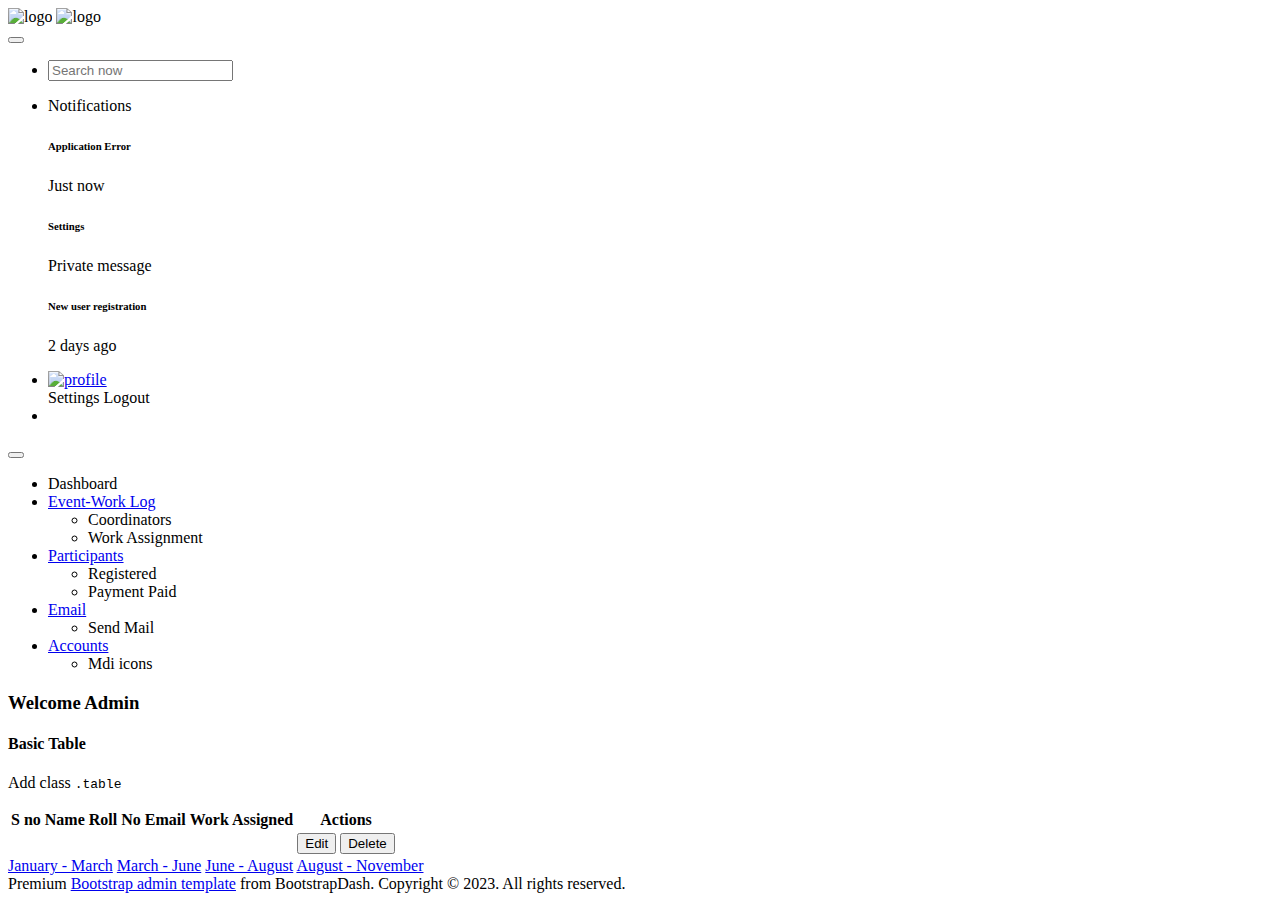
==== src/main/resources/templates/Coordinators.html @ ffaa0e8c "CRD completed" ====
<!DOCTYPE html>
<html lang="en" xmlns:th="http://www.w3.org/1999/xhtml">
<head>
  <!-- Required meta tags -->
  <meta charset="utf-8">
  <meta name="viewport" content="width=device-width, initial-scale=1, shrink-to-fit=no">
  <title>Skydash Admin</title>
  <!-- plugins:css -->
  <link rel="stylesheet" th:href="@{/assets/vendors/feather/feather.css}">
  <link rel="stylesheet" th:href="@{/assets/vendors/ti-icons/css/themify-icons.css}">
  <link rel="stylesheet" th:href="@{/assets/vendors/css/vendor.bundle.base.css}">
  <link rel="stylesheet" th:href="@{/assets/vendors/font-awesome/css/font-awesome.min.css}">
  <link rel="stylesheet" th:href="@{/assets/vendors/mdi/css/materialdesignicons.min.css}">
  <!-- endinject -->
  <!-- Plugin css for this page -->
  <!-- End plugin css for this page -->
  <!-- inject:css -->
  <link rel="stylesheet" th:href="@{/assets/css/style.css}">
  <!-- endinject -->
  <link rel="shortcut icon" th:href="@{/assets/images/favicon.png}" />
</head>
<body>
<div class="container-scroller">
  <!-- partial:../../partials/_navbar.html -->
  <nav class="navbar col-lg-12 col-12 p-0 fixed-top d-flex flex-row">
    <div class="text-center navbar-brand-wrapper d-flex align-items-center justify-content-start">
      <a class="navbar-brand brand-logo me-5" th:href="@{/templates/index.html}"><img th:src="@{/assets/images/logo.svg}" class="me-2" alt="logo" /></a>
      <a class="navbar-brand brand-logo-mini" th:href="@{/templates/index.html}"><img th:src="@{/assets/images/logo-mini.svg}" alt="logo" /></a>
    </div>
    <div class="navbar-menu-wrapper d-flex align-items-center justify-content-end">
      <button class="navbar-toggler navbar-toggler align-self-center" type="button" data-toggle="minimize">
        <span class="icon-menu"></span>
      </button>
      <ul class="navbar-nav mr-lg-2">
        <li class="nav-item nav-search d-none d-lg-block">
          <div class="input-group">
            <div class="input-group-prepend hover-cursor" id="navbar-search-icon">
                  <span class="input-group-text" id="search">
                    <i class="icon-search"></i>
                  </span>
            </div>
            <input type="text" class="form-control" id="navbar-search-input" placeholder="Search now" aria-label="search" aria-describedby="search">
          </div>
        </li>
      </ul>
      <ul class="navbar-nav navbar-nav-right">
        <li class="nav-item dropdown">
          <a class="nav-link count-indicator dropdown-toggle" id="notificationDropdown" href="#" data-bs-toggle="dropdown">
            <i class="icon-bell mx-0"></i>
            <span class="count"></span>
          </a>
          <div class="dropdown-menu dropdown-menu-right navbar-dropdown preview-list" aria-labelledby="notificationDropdown">
            <p class="mb-0 font-weight-normal float-left dropdown-header">Notifications</p>
            <a class="dropdown-item preview-item">
              <div class="preview-thumbnail">
                <div class="preview-icon bg-success">
                  <i class="ti-info-alt mx-0"></i>
                </div>
              </div>
              <div class="preview-item-content">
                <h6 class="preview-subject font-weight-normal">Application Error</h6>
                <p class="font-weight-light small-text mb-0 text-muted"> Just now </p>
              </div>
            </a>
            <a class="dropdown-item preview-item">
              <div class="preview-thumbnail">
                <div class="preview-icon bg-warning">
                  <i class="ti-settings mx-0"></i>
                </div>
              </div>
              <div class="preview-item-content">
                <h6 class="preview-subject font-weight-normal">Settings</h6>
                <p class="font-weight-light small-text mb-0 text-muted"> Private message </p>
              </div>
            </a>
            <a class="dropdown-item preview-item">
              <div class="preview-thumbnail">
                <div class="preview-icon bg-info">
                  <i class="ti-user mx-0"></i>
                </div>
              </div>
              <div class="preview-item-content">
                <h6 class="preview-subject font-weight-normal">New user registration</h6>
                <p class="font-weight-light small-text mb-0 text-muted"> 2 days ago </p>
              </div>
            </a>
          </div>
        </li>
        <li class="nav-item nav-profile dropdown">
          <a class="nav-link dropdown-toggle" href="#" data-bs-toggle="dropdown" id="profileDropdown">
            <img th:src="@{/assets/images/faces/face28.jpg}" alt="profile" />
          </a>
          <div class="dropdown-menu dropdown-menu-right navbar-dropdown" aria-labelledby="profileDropdown">
            <a class="dropdown-item">
              <i class="ti-settings text-primary"></i> Settings
            </a>
            <a class="dropdown-item">
              <i class="ti-power-off text-primary"></i> Logout
            </a>
          </div>
        </li>
        <li class="nav-item nav-settings d-none d-lg-flex">
          <a class="nav-link" href="#">
            <i class="icon-ellipsis"></i>
          </a>
        </li>
      </ul>
      <button class="navbar-toggler navbar-toggler-right d-lg-none align-self-center" type="button" data-toggle="offcanvas">
        <span class="icon-menu"></span>
      </button>
    </div>
  </nav>
  <div class="container-fluid page-body-wrapper">
    <!-- partial:partials/_sidebar.html -->
    <nav class="sidebar sidebar-offcanvas" id="sidebar">
      <ul class="nav">
        <li class="nav-item">
          <a class="nav-link" th:href="@{/dashboard}">
            <i class="icon-grid menu-icon"></i>
            <span class="menu-title">Dashboard</span>
          </a>
        </li>
        <li class="nav-item">
          <a class="nav-link" data-bs-toggle="collapse" href="#ui-basic" aria-expanded="false" aria-controls="ui-basic">
            <i class="icon-layout menu-icon"></i>
            <span class="menu-title">Event-Work Log </span>
            <i class="menu-arrow"></i>
          </a>
          <div class="collapse" id="ui-basic">
            <ul class="nav flex-column sub-menu">
              <li class="nav-item"> <a class="nav-link" th:href="@{/coordinators}">Coordinators</a></li>
              <li class="nav-item"> <a class="nav-link" th:href="@{/workassign}">Work Assignment</a></li>
              <!-- <li class="nav-item"> <a class="nav-link" href="pages/ui-features/typography.html">Typography</a></li> -->
            </ul>
          </div>
        </li>
        <li class="nav-item">
          <a class="nav-link" data-bs-toggle="collapse" href="#form-elements" aria-expanded="false" aria-controls="form-elements">
            <i class="icon-columns menu-icon"></i>
            <span class="menu-title">Participants</span>
            <i class="menu-arrow"></i>
          </a>
          <div class="collapse" id="form-elements">
            <ul class="nav flex-column sub-menu">
              <li class="nav-item"><a class="nav-link" th:href="@{/registered}">Registered</a></li>
              <li class="nav-item"><a class="nav-link" th:href="@{/paymentpaid}">Payment Paid</a></li>
            </ul>
          </div>
        </li>
        <li class="nav-item">
          <a class="nav-link" data-bs-toggle="collapse" href="#tables" aria-expanded="false" aria-controls="tables">
            <i class="icon-grid-2 menu-icon"></i>
            <span class="menu-title">Email</span>
            <i class="menu-arrow"></i>
          </a>
          <div class="collapse" id="tables">
            <ul class="nav flex-column sub-menu">
              <li class="nav-item"> <a class="nav-link" th:href="@{/sendmail}">Send Mail</a></li>
            </ul>
          </div>
        </li>
        <li class="nav-item">
          <a class="nav-link" data-bs-toggle="collapse" href="#icons" aria-expanded="false" aria-controls="icons">
            <i class="icon-paper menu-icon"></i>
            <span class="menu-title">Accounts</span>
            <i class="menu-arrow"></i>
          </a>
          <div class="collapse" id="icons">
            <ul class="nav flex-column sub-menu">
              <li class="nav-item"> <a class="nav-link" th:href="@{/assets/icons/mdi.html}">Mdi icons</a></li>
            </ul>
          </div>
        </li>
        <!--    <li class="nav-item">-->
        <!--      <a class="nav-link" data-bs-toggle="collapse" href="#auth" aria-expanded="false" aria-controls="auth">-->
        <!--        <i class="icon-head menu-icon"></i>-->
        <!--        <span class="menu-title">User Pages</span>-->
        <!--        <i class="menu-arrow"></i>-->
        <!--      </a>-->
        <!--      <div class="collapse" id="auth">-->
        <!--        <ul class="nav flex-column sub-menu">-->
        <!--          <li class="nav-item"> <a class="nav-link" href="pages/samples/login.html"> Login </a></li>-->
        <!--          <li class="nav-item"> <a class="nav-link" href="pages/samples/register.html"> Register </a></li>-->
        <!--        </ul>-->
        <!--      </div>-->
        <!--    </li>-->

        </li>

      </ul>
    </nav>
    <!-- partial -->
    <div class="main-panel">
      <div class="content-wrapper">
        <div class="row">
          <div class="col-md-12 grid-margin">
            <div class="row">
              <div class="col-12 col-xl-8 mb-4 mb-xl-0">
                <h3 class="font-weight-bold">Welcome Admin</h3>
                <!--                <h6 class="font-weight-normal mb-0">All systems are running smoothly! You have <span class="text-primary">3 unread alerts!</span></h6>-->
              </div>
              <div class="row">
                <div class="col-lg-12 grid-margin stretch-card">
                  <div class="card">
                    <div class="card-body">
                      <h4 class="card-title">Basic Table</h4>
                      <p class="card-description"> Add class <code>.table</code> </p>
                      <div class="table-responsive">
                        <table class="table">
                          <thead>
                          <tr>
                            <th>S no</th>
                            <th>Name</th>
                            <th>Roll No</th>
                            <th>Email</th>
                            <th>Work Assigned</th>
                            <th>Actions</th>
                          </tr>
                          </thead>
                          <tbody>
                          <!-- Iterate over the list of coordinators and display each coordinator's information -->
                          <tr th:each="coordinator, iterStat : ${coordinators}">
                            <td th:text="${coordinator.id}"></td>
                            <td th:text="${coordinator.name}"></td>
                            <td th:text="${coordinator.rollno}"></td>
                            <td th:text="${coordinator.email}"></td>
                            <td th:text="${coordinator.WorkAssigned == 1 ? 'Assigned' : 'Not Assigned'}"></td>
                            <td>
                              <button class="btn btn-primary">Edit</button>
                              <button class="btn btn-danger">Delete</button>
                            </td>
                          </tr>
                          </tbody>
                        </table>
                        <!--                            <td><button class="btn btn-primary btn-sm">Edit</button><button type="button" class="btn btn-danger btn-rounded btn-icon">-->
                        <!--                              <i class="ti-email"></i> <button class="btn btn-danger btn-sm">Delete</button>-->
                        <!--                            </td>-->
                        <!--                          </tr>-->
                        <!--                          </tbody>-->
                        <!--                        </table>-->
                      </div>
                    </div>
                  </div>
                </div>
              </div>

              <div class="col-12 col-xl-4">
                <div class="justify-content-end d-flex">
                  <div class="dropdown flex-md-grow-1 flex-xl-grow-0">

                    <div class="dropdown-menu dropdown-menu-right" aria-labelledby="dropdownMenuDate2">
                      <a class="dropdown-item" href="#">January - March</a>
                      <a class="dropdown-item" href="#">March - June</a>
                      <a class="dropdown-item" href="#">June - August</a>
                      <a class="dropdown-item" href="#">August - November</a>
                    </div>
                  </div>
                </div>
              </div>
            </div>
          </div>
        </div>
        <!-- content goes here -->
      </div>
      <!-- content-wrapper ends -->
      <!-- partial:../../partials/_footer.html -->
      <footer class="footer">
        <div class="d-sm-flex justify-content-center justify-content-sm-between">
          <span class="text-muted text-center text-sm-left d-block d-sm-inline-block">Premium <a href="https://www.bootstrapdash.com/" target="_blank">Bootstrap admin template</a> from BootstrapDash.</span>
          <span class="float-none float-sm-right d-block mt-1 mt-sm-0 text-center">Copyright © 2023. All rights reserved.</span>
        </div>
      </footer>
      <!-- partial -->
    </div>
    <!-- main-panel ends -->
  </div>
  <!-- page-body-wrapper ends -->
</div>
<!-- container-scroller -->
<!-- plugins:js -->
<script th:src="@{/assets/vendors/js/vendor.bundle.base.js}"></script>
<!-- endinject -->
<!-- Plugin js for this page -->
<!-- End plugin js for this page -->
<!-- inject:js -->
<script th:src="@{/assets/js/off-canvas.js}"></script>
<script th:src="@{/assets/js/hoverable-collapse.js}"></script>
<script th:src="@{/assets/js/template.js}"></script>
<script th:src="@{/assets/js/settings.js}"></script>
<script th:src="@{/assets/js/todolist.js}"></script>
<!-- endinject -->
<!-- Custom js for this page-->
<script th:src="@{/assets/js/dashboard.js}"></script>
<!-- End custom js for this page-->
</body>
</html>
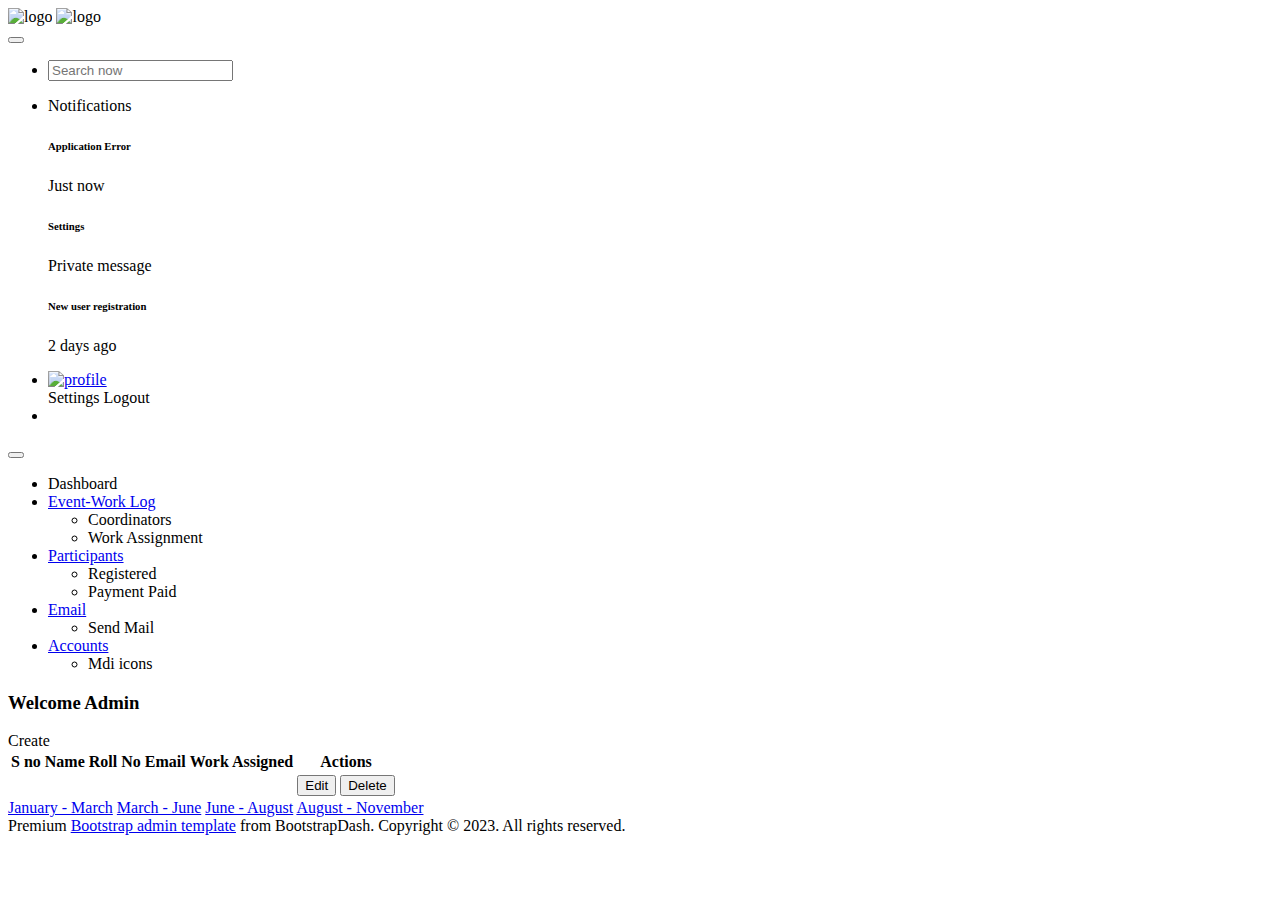
==== commit b50620ee: "Your commit message here" ====
--- a/src/main/resources/templates/Coordinators.html
+++ b/src/main/resources/templates/Coordinators.html
@@ -203,8 +203,11 @@
                 <div class="col-lg-12 grid-margin stretch-card">
                   <div class="card">
                     <div class="card-body">
-                      <h4 class="card-title">Basic Table</h4>
-                      <p class="card-description"> Add class <code>.table</code> </p>
+<!--                      <h4 class="card-title">Basic Table</h4>-->
+<!--                      <p class="card-description"> Add class <code>.table</code> </p>-->
+                      <a th:href="@{/createo}" class="btn btn-primary btn-rounded btn-fw">
+                        Create
+                      </a>
                       <div class="table-responsive">
                         <table class="table">
                           <thead>
